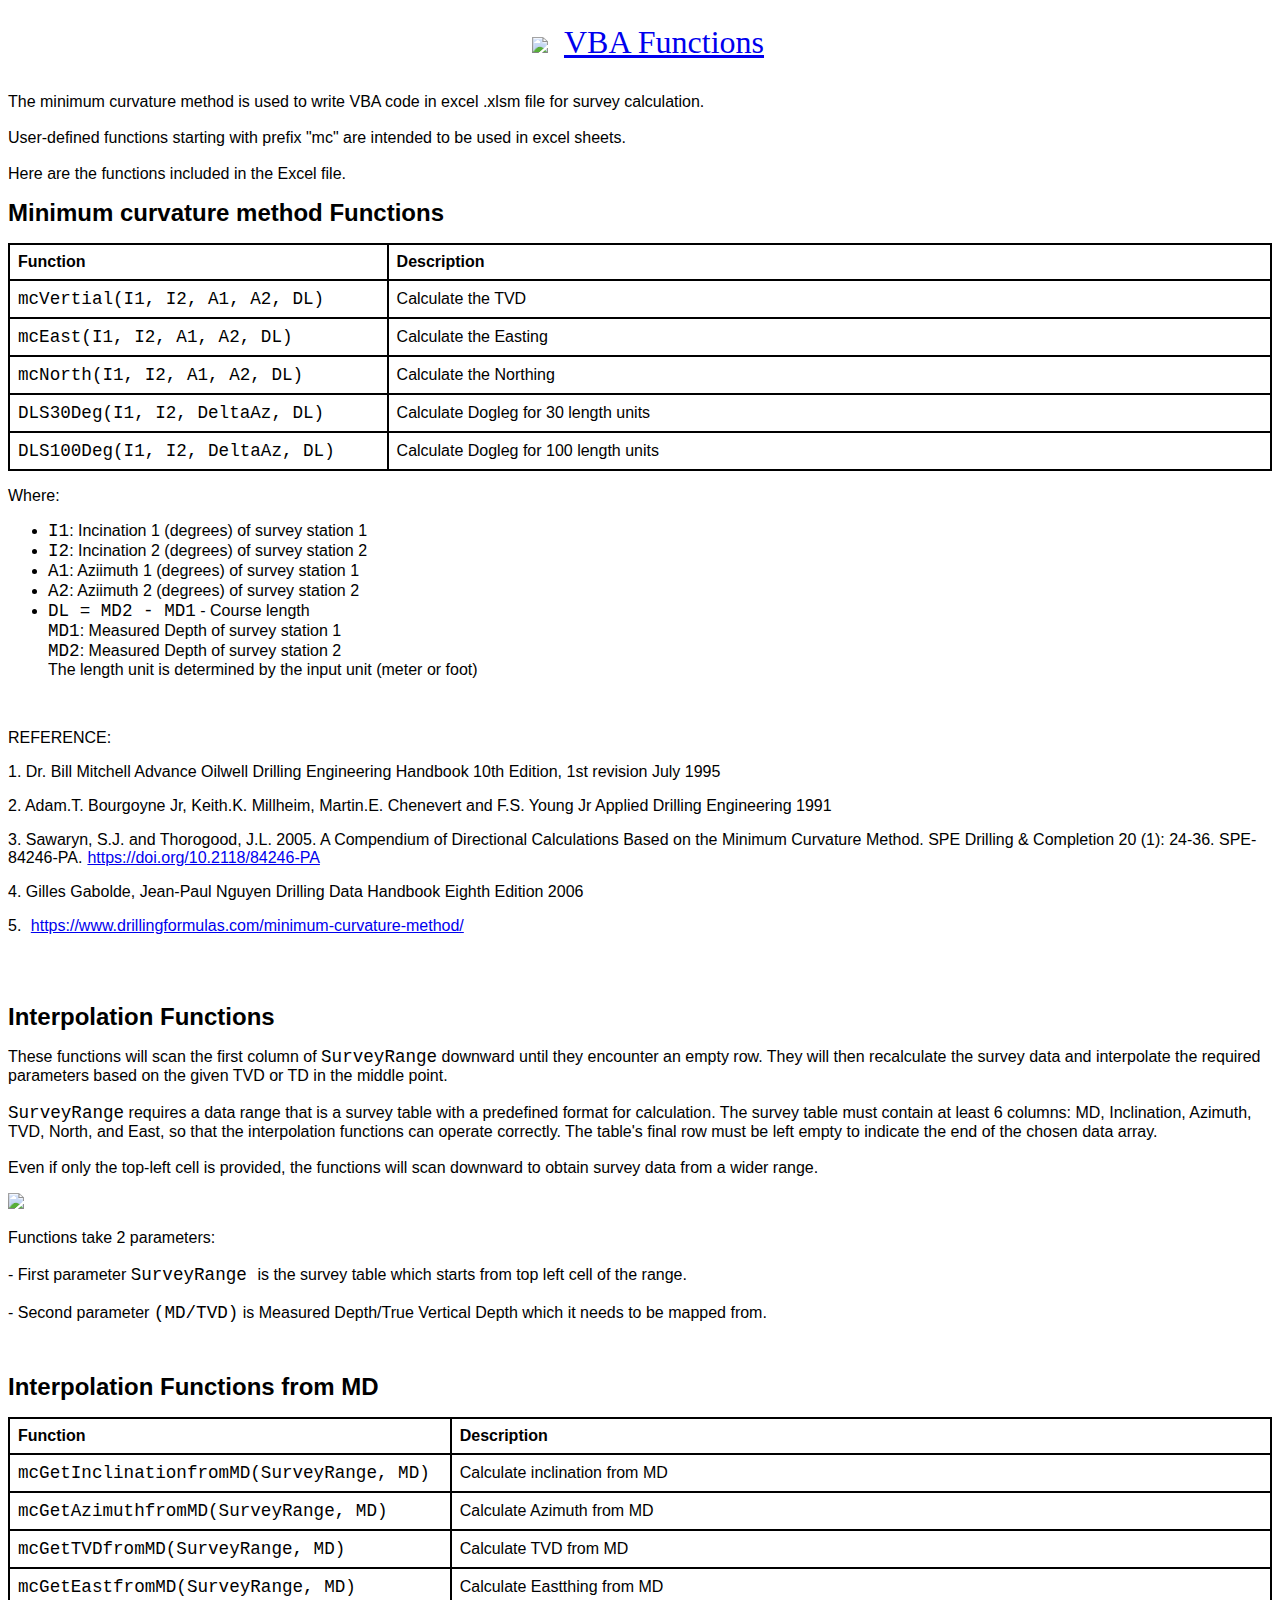
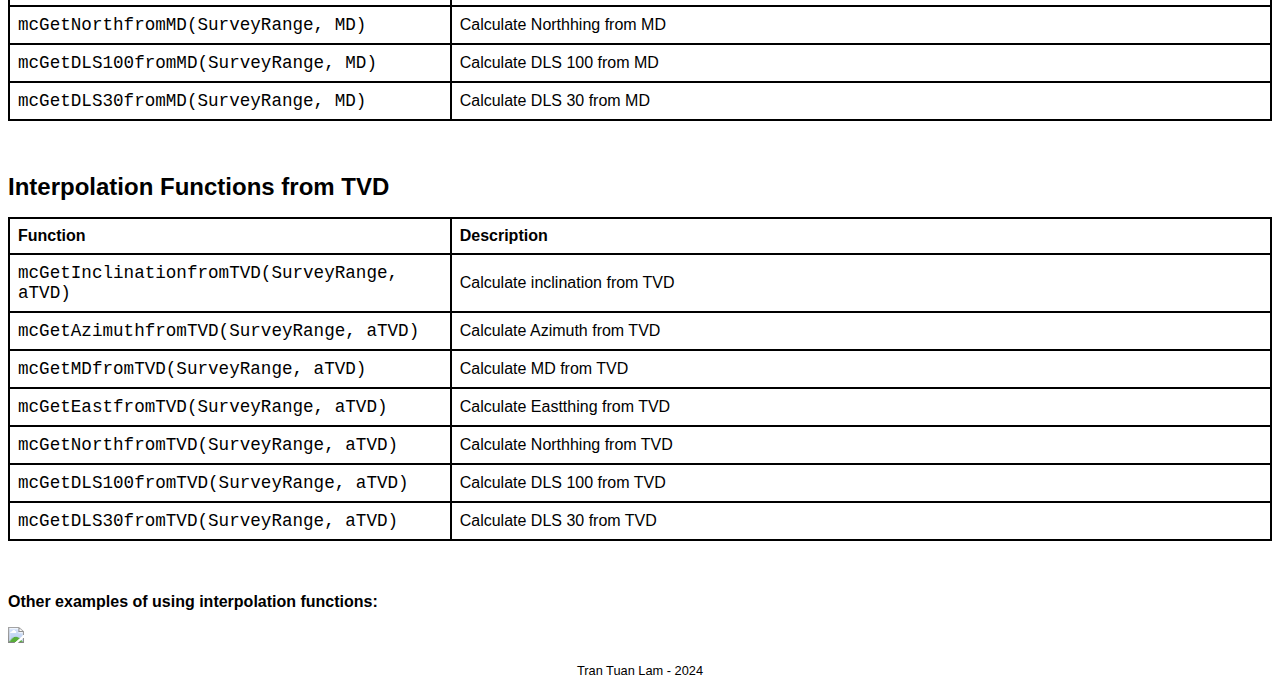
==== VBAFunctions.html @ b14d11f6 "Add files via upload" ====
<!DOCTYPE html>
<html lang="en">
  <head>
    <meta charset="UTF-8">
    <meta name="viewport" content="width=device-width, initial-scale=1.0">
    <title>Minimum Curvature Method</title>
    <link rel="stylesheet" href="styles.css">
  </head>

  <body>
    <div class="header">
      <div class="section">
        <a class="home" href="index.html"><img class="home-icon" src="files/icon/icons8-home-50.png"></a>
        
        <!-- <a class="help" href="help.html">Help</a> -->
        <a class="about" href="VBAFunctions.html">VBA Functions</a>
      </div>
    </div>
    <p>
      The minimum curvature method is used to write VBA code in excel .xlsm file for survey calculation. <br> <br>
      User-defined functions starting with prefix "mc" are intended to be used in excel sheets. <br> <br>
      Here are the functions included in the Excel file.
    </p>
    <div>
      
      <p style="font-size: 1.5rem;">
        <b>
        Minimum curvature method Functions        
      </b>
      </p>  
        
      
      <table class="functions">
        <tr>
          <th  style="width:30%" ;>Function</th>
          <th>Description</th>
        </tr>
        <tr>
          <td class="courier">mcVertial(I1, I2, A1, A2, DL)</td>
          <td>Calculate the TVD</td>
        </tr>
        <tr>
          <td class="courier">mcEast(I1, I2, A1, A2, DL) </td>
          <td>Calculate the Easting</td>
        </tr>
        <tr>
          <td class="courier">mcNorth(I1, I2, A1, A2, DL)
          </td>
          <td>Calculate the Northing</td>
        </tr>
        <tr>
          <td class="courier">DLS30Deg(I1, I2, DeltaAz, DL)</td>
          <td>Calculate Dogleg for 30 length units</td>
        </tr>
        <tr>
          <td class="courier">DLS100Deg(I1, I2, DeltaAz, DL)</td>
          <td>Calculate Dogleg for 100 length units</td>
        </tr>
      </table>
    </div>
    <p>
      Where:
    </p>
    <ul>
      <li><span class=courier>I1</span>: Incination 1 (degrees) of survey station 1</li>
      <li><span class=courier>I2</span>: Incination 2 (degrees) of survey station 2</li>
      <li><span class=courier>A1</span>: Aziimuth 1 (degrees) of survey station 1</li>
      <li><span class=courier>A2</span>: Aziimuth 2 (degrees) of survey station 2</li>
      <li>
        <span class=courier>DL = MD2 - MD1</span> - Course length <br>
        <span class=courier>MD1</span>: Measured Depth of survey station 1 <br>
          <span class=courier>MD2</span>: Measured Depth of survey station 2<br>
      The length unit is determined by the input unit (meter or foot)</li>
  </ul>
<BR>
    <p >REFERENCE:</p>    
        
    <p>1. Dr. Bill Mitchell Advance Oilwell Drilling Engineering Handbook 10th Edition, 1st revision July 1995 </p>
    <p>
    2. Adam.T. Bourgoyne Jr, Keith.K. Millheim, Martin.E. Chenevert and F.S. Young Jr 
    Applied Drilling Engineering 1991 </p>
    
    <p>3. Sawaryn, S.J. and Thorogood, J.L. 2005. A Compendium of Directional Calculations Based on the Minimum Curvature Method. SPE Drilling & Completion 20 (1): 24-36. SPE-84246-PA.<a class="ref" href="https://doi.org/10.2118/84246-PA">https://doi.org/10.2118/84246-PA</a></p>
    <p>4. Gilles Gabolde, Jean-Paul Nguyen Drilling Data Handbook Eighth Edition 2006 </p>
    <p>5. <a class="ref" href="https://www.drillingformulas.com/minimum-curvature-method/">https://www.drillingformulas.com/minimum-curvature-method/</a> </p>
    <br><br> 

    <p style="font-size: 1.5rem;">
      <b>Interpolation Functions</b>
    </p>

    <p>
      These functions will scan the first column of <span class=courier> SurveyRange</span> downward until they encounter an empty row. They will then recalculate the survey data and interpolate the required parameters based on the given TVD or TD in the middle point. <br><br>

    <span class=courier>SurveyRange</span> requires a data range that is a survey table with a predefined format for calculation. The survey table must contain at least 6 columns: MD, Inclination, Azimuth, TVD, North, and East, so that the interpolation functions can operate correctly. The table's final row must be left empty to indicate the end of the chosen data array.<br><br>
    
    Even if only the top-left cell is provided, the functions will scan downward to obtain survey data from a wider range.
  </p>


    <img class="pic1-about" src="files/images/empty row.jpg">

    <p>
      Functions take 2 parameters: <br> <br>
       - First parameter <span class=courier>  SurveyRange </span>is the survey table which starts from top left cell of the range.
       <br> <br>
      - Second parameter <span class=courier>(MD/TVD)</span> is Measured Depth/True Vertical Depth which it needs to be mapped from.
    </p>

    <br>
    
    <p style="font-size: 1.5rem;">
      <b>Interpolation Functions from MD</b>
    </p>

    <table class="functions">
      <tr>
        <th style="width:35%">Function</th>
        <th>Description</th>
      </tr>
      <tr>
        <td class="courier">mcGetInclinationfromMD(SurveyRange, MD)</td>
        <td>Calculate inclination from MD</td>
      </tr>
      <tr>
        <td class="courier">mcGetAzimuthfromMD(SurveyRange, MD)</td>
        <td>Calculate Azimuth from MD</td>
      </tr>
      <tr>
        <td class="courier">mcGetTVDfromMD(SurveyRange, MD)</td>
        <td>Calculate TVD from MD</td>
      </tr>
      <tr>
        <td class="courier">mcGetEastfromMD(SurveyRange, MD)</td>
        <td>Calculate Eastthing from MD </td>
      </tr>
      <tr>
        <td class="courier">mcGetNorthfromMD(SurveyRange, MD)</td>
        <td>Calculate Northhing from MD</td>
      </tr>
      <tr>
        <td class="courier">mcGetDLS100fromMD(SurveyRange, MD)</td>
        <td>Calculate DLS 100 from MD</td>
      </tr>
      <tr>
        <td class="courier">mcGetDLS30fromMD(SurveyRange, MD)</td>
        <td>Calculate DLS 30 from MD</td>
      </tr>
    </table>

    <br><br>


    <p style="font-size: 1.5rem;">
      <b>Interpolation Functions from TVD</b>
    </p>

      
    <table class="functions">
      <tr>
        <th style="width:35%" >Function</th>
        <th>Description</th>
      </tr>
      <tr>
        <td class="courier"> mcGetInclinationfromTVD(SurveyRange, aTVD)</td>
        <td>Calculate inclination from TVD</td>
      </tr>
      <tr>
        <td class="courier">mcGetAzimuthfromTVD(SurveyRange, aTVD)</td>
        <td>Calculate Azimuth from TVD</td>
      </tr>
      <tr>
        <td class="courier"> mcGetMDfromTVD(SurveyRange, aTVD)</td>
        <td>Calculate MD from TVD</td>
      </tr>
      <tr>
        <td class="courier">mcGetEastfromTVD(SurveyRange, aTVD)</td>
        <td>Calculate Eastthing from TVD </td>
      </tr>
      <tr>
        <td class="courier">mcGetNorthfromTVD(SurveyRange, aTVD)</td>
        <td>Calculate Northhing from TVD</td>
      </tr>
      <tr>
        <td class="courier"> mcGetDLS100fromTVD(SurveyRange, aTVD)</td>
        <td>Calculate DLS 100 from TVD</td>
      </tr>
      <tr>
        <td class="courier">mcGetDLS30fromTVD(SurveyRange, aTVD)</td>
        <td>Calculate DLS 30 from TVD</td>
      </tr>
    </table>
    <br><br>
    <p>
      <b>Other examples of using interpolation functions:</b>
    </p>

    <img class="pic2-about" src="files/images/example2.jpg">

    <p class="author">Tran Tuan Lam - 2024</p>
    <script src="script.js"></script>
  </body>
</html>
---- styles.css ----
p {
  font-family: Verdana, Geneva, Tahoma, sans-serif;
  font-size: 1.rem;
  display: block;
  margin-top: 1rem;
  margin-bottom: 1rem;
  margin-left: 0;
  margin-right: 0;

}

li{
  font-family: Verdana, Geneva, Tahoma, sans-serif;  
}
h2, h3, h4, h5 {
  font-size: 1.5rem;
}

.title {
  font-size: 2rem;
  display: flex;
  flex-direction: row;
  justify-content: center;
}

.section, .excel {
  display: flex;
  flex-direction: row;
  justify-content: center;
}

a {
  font-size: 2rem;
  margin-top: 1rem;
  margin-bottom: 1rem;
  margin-left: 1rem;
  margin-right: 0;
}

.pic1, .pic3 {
  max-width: 60%;
}

.pic2 {
  max-width: 60%;
}

.sidenote{
  text-align: center;
}

.warning {
  font-size: 1.8rem;
  text-align: center;
}

.author {
  font-size: 0.8rem;
  text-align: center;
}

table {
  font-size: 1.2rem;
  border-collapse: collapse;
  width: 100%; 

}

td, th {
  border: 2px solid #000000;
  /* border-bottom: 2px solid #000000; */
  font-family: Verdana, Geneva, Tahoma, sans-serif; 
  font-size: 1.0rem;
  
  max-width: 50%;
  text-align: left;
  padding: 8px;
}

/* td:last-child, th:last-child {
  border-right: none;
} */


.pic1-about {
  max-width: 60%;
}

.pic2-about {
  max-width: 80%;
}

ul {
  font-size: 1rem;
}

.ref {
  font-size: 1rem;
  margin-left: 5px;
}

.vba-link {
  font-size: 1rem;
  margin-left: 0;
}

.home-icon {
  max-width: 1em;
  align-items: center;
}

.courier{
  font-family: monospace;
  font-size: 1.1rem;
}
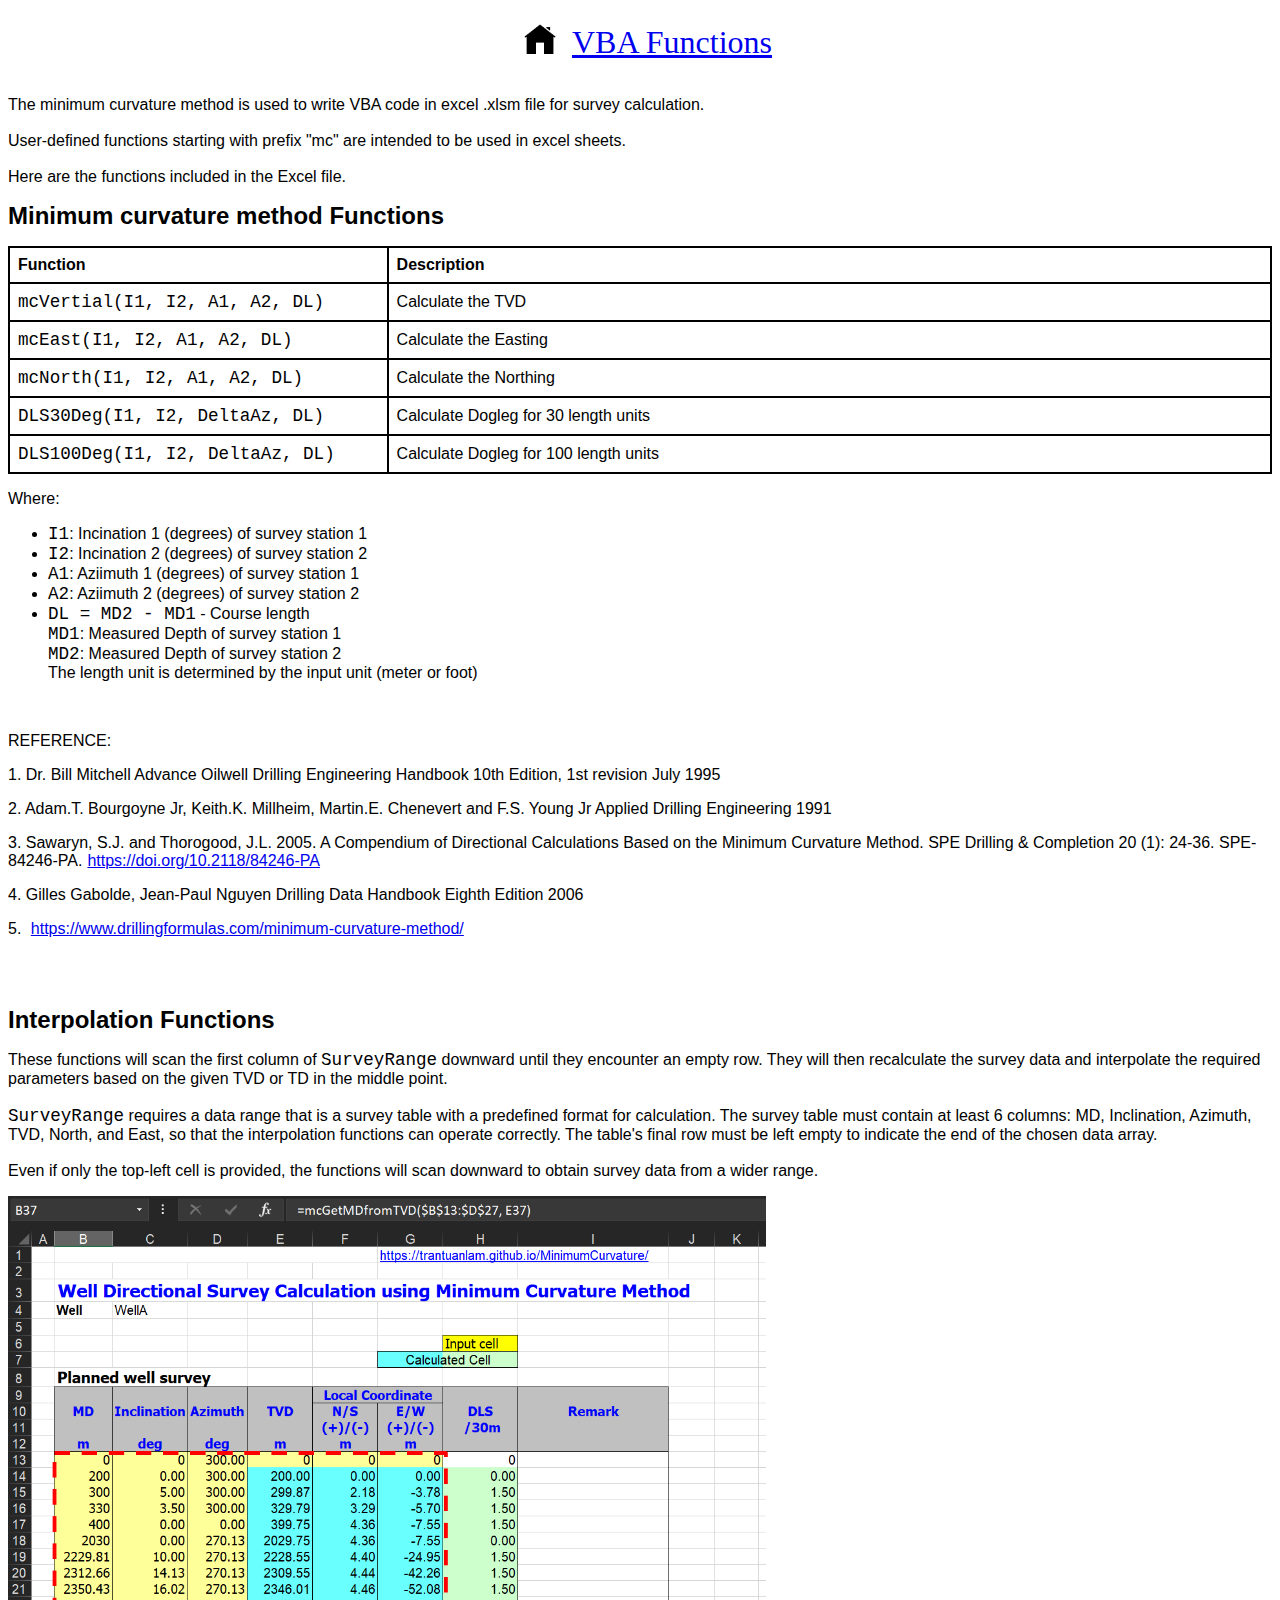
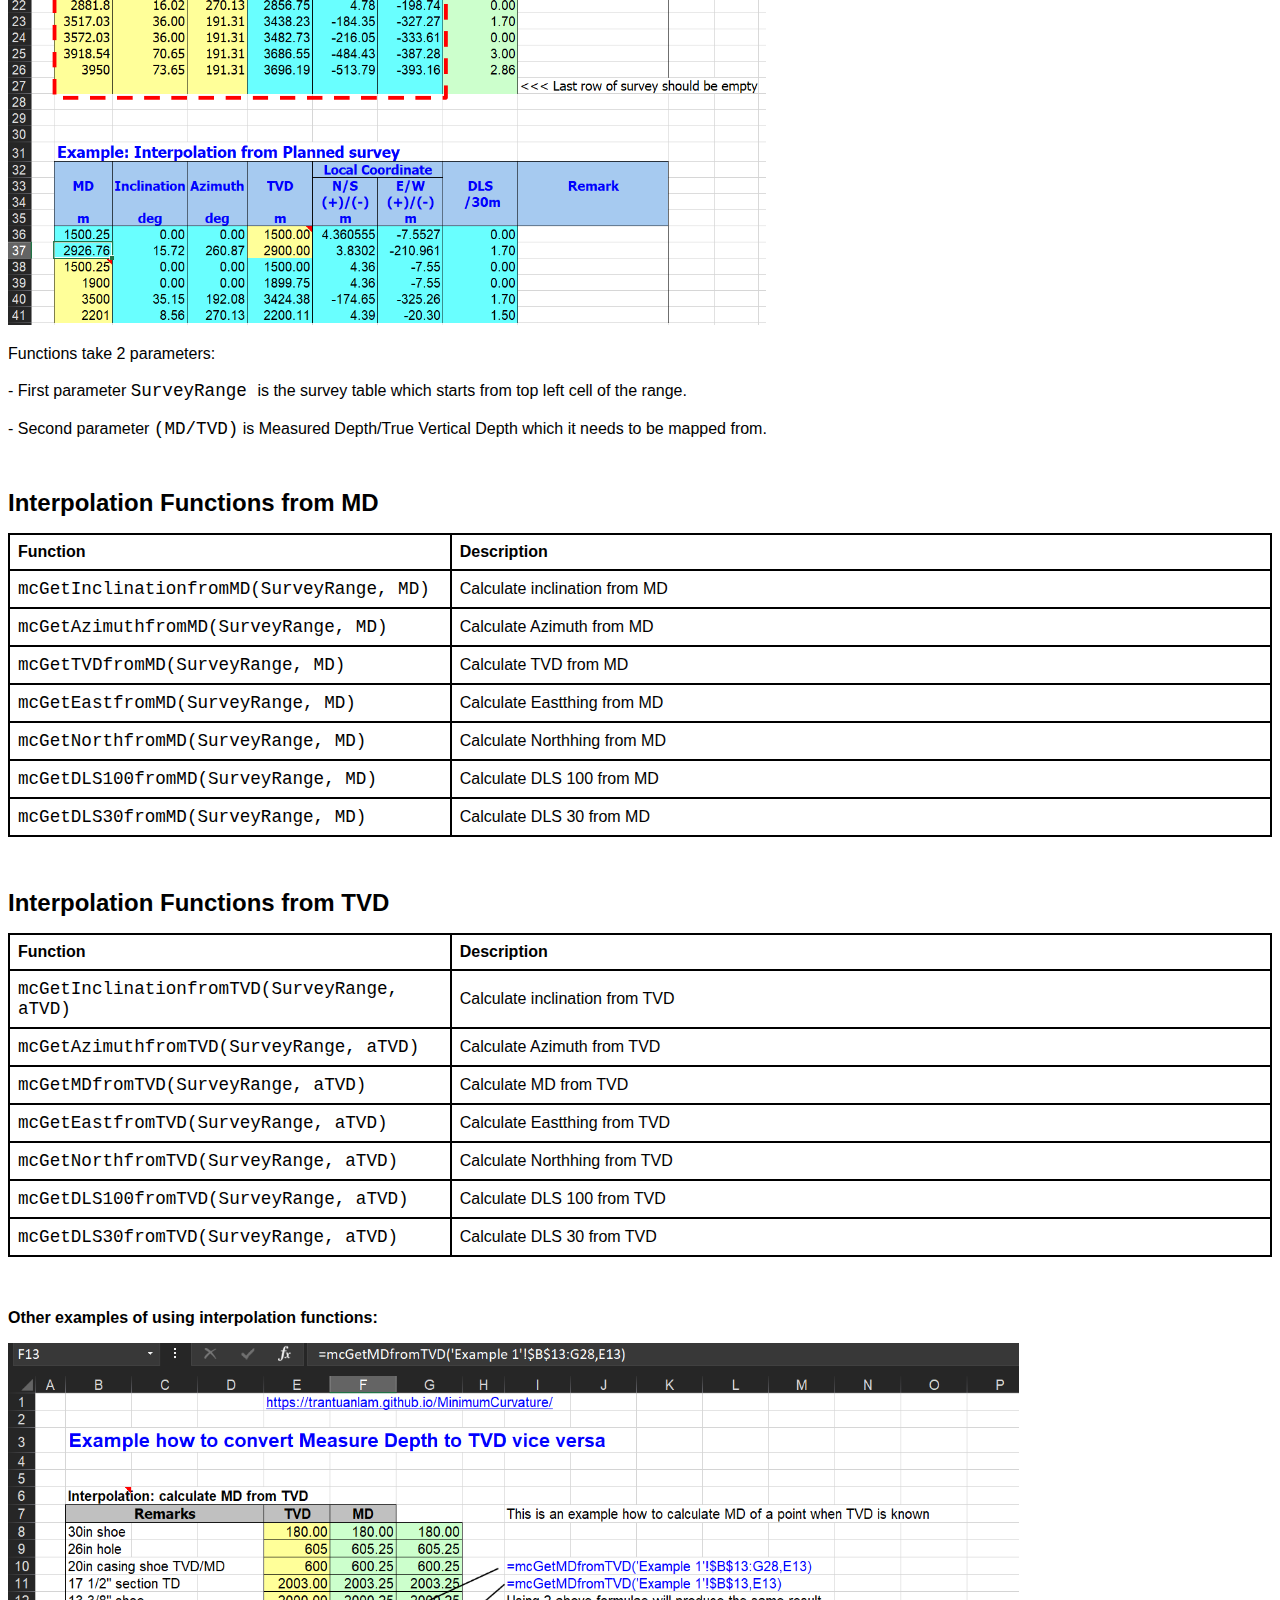
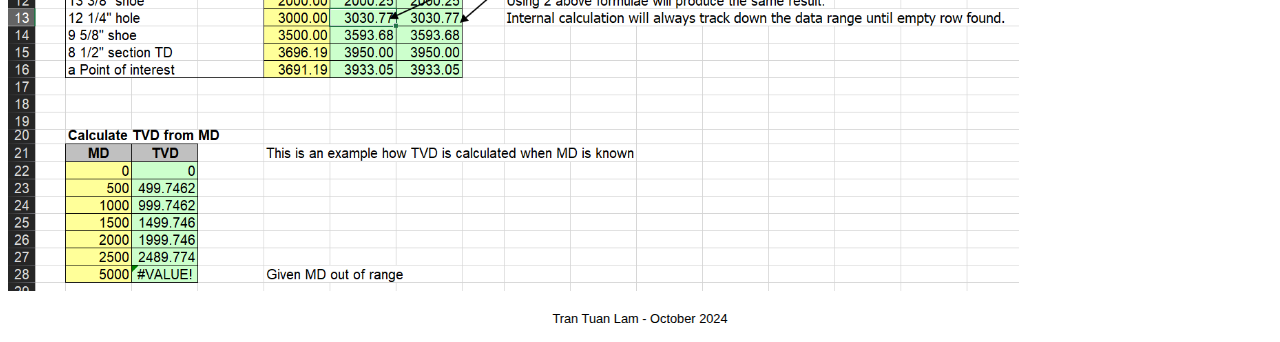
==== commit fdb5107c: "Minor Update" ====
--- a/VBAFunctions.html
+++ b/VBAFunctions.html
@@ -197,7 +197,7 @@
 
     <img class="pic2-about" src="files/images/example2.jpg">
 
-    <p class="author">Tran Tuan Lam - 2024</p>
+    <p class="author">Tran Tuan Lam - October 2024</p>
     <script src="script.js"></script>
   </body>
-</html>+</html>
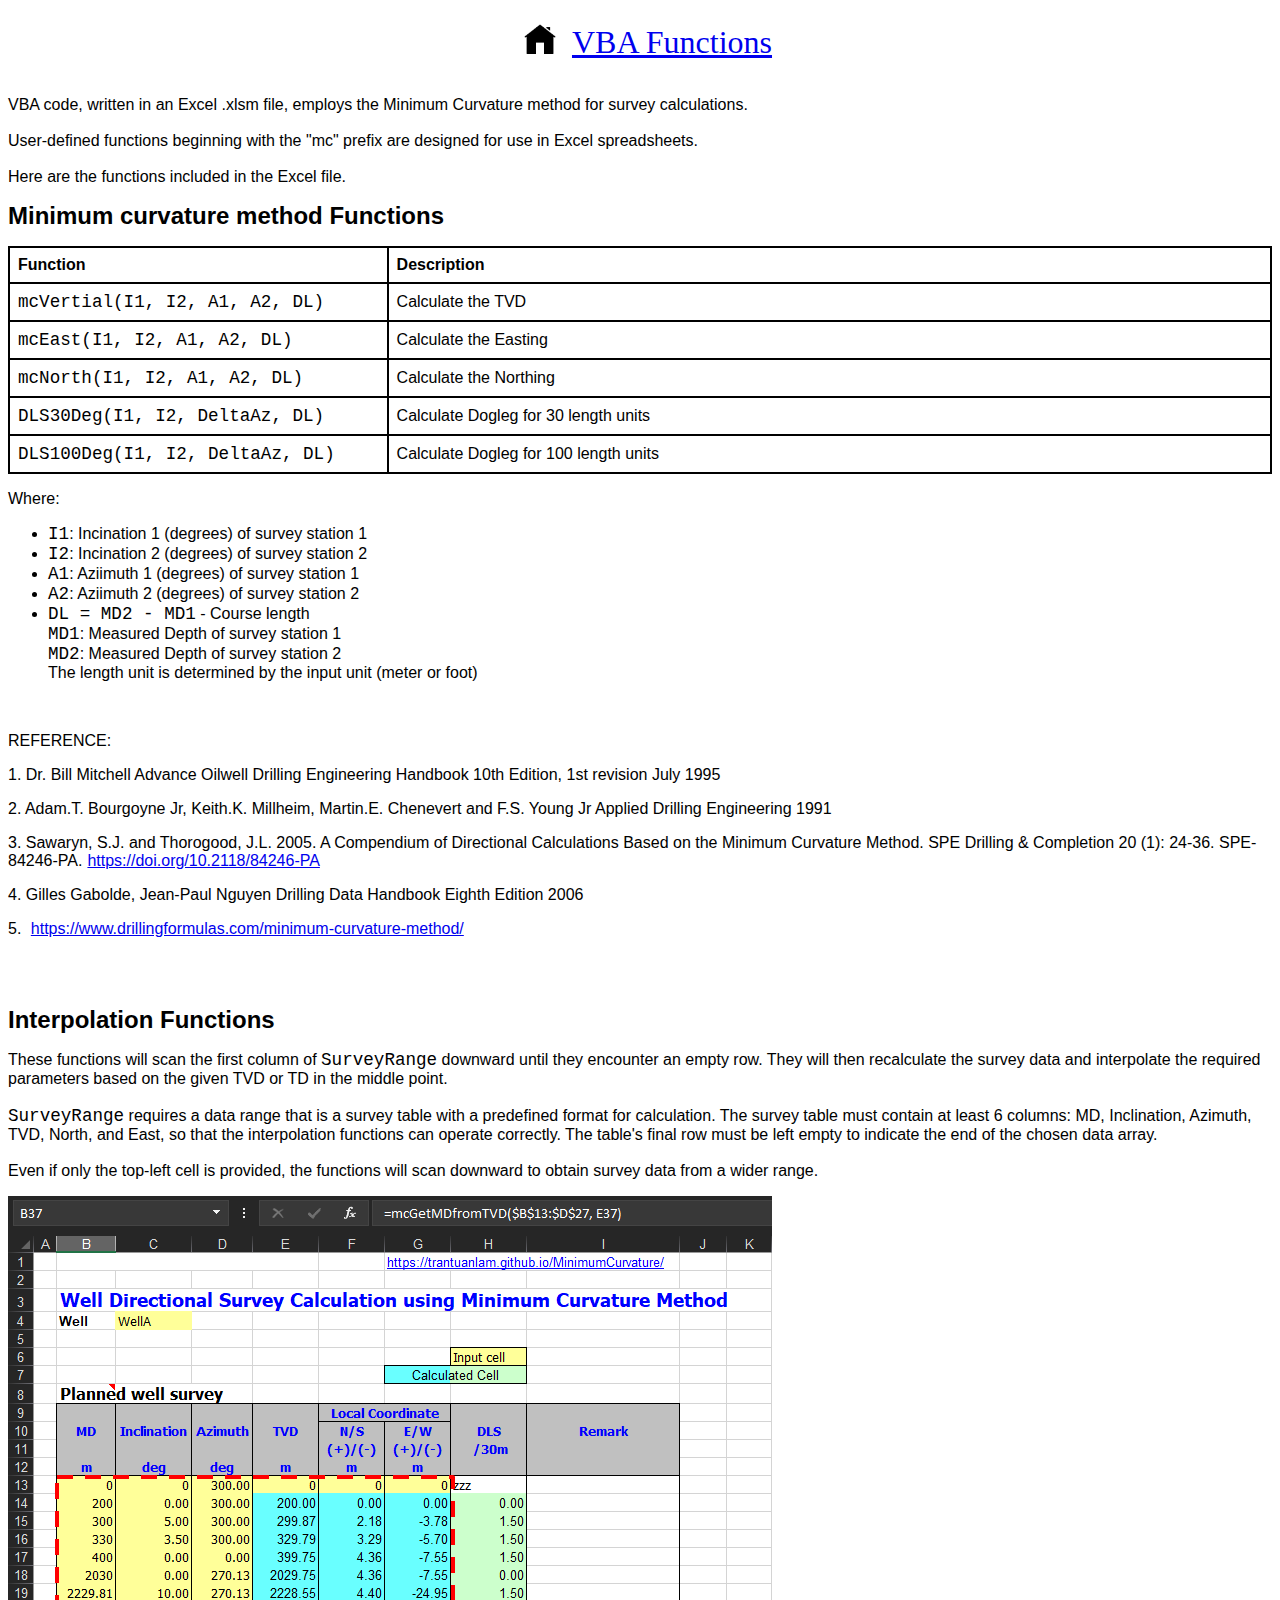
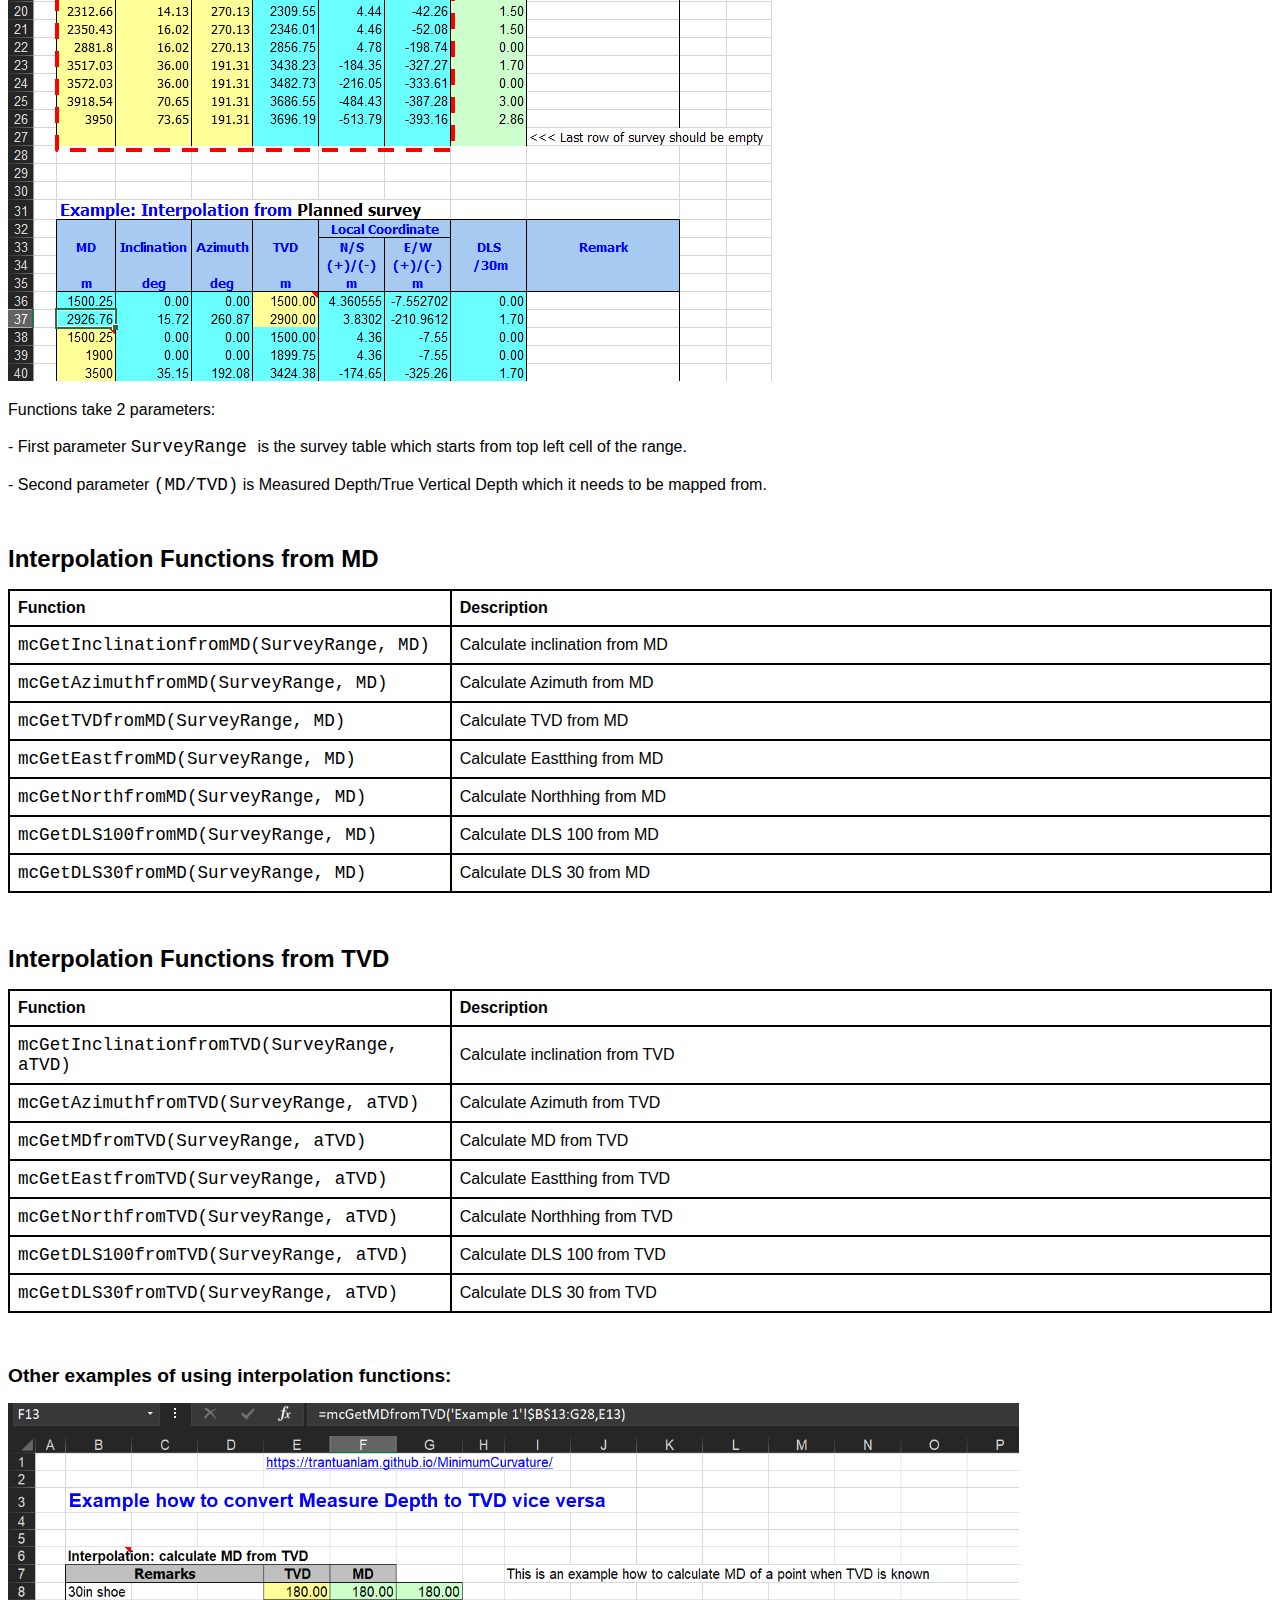
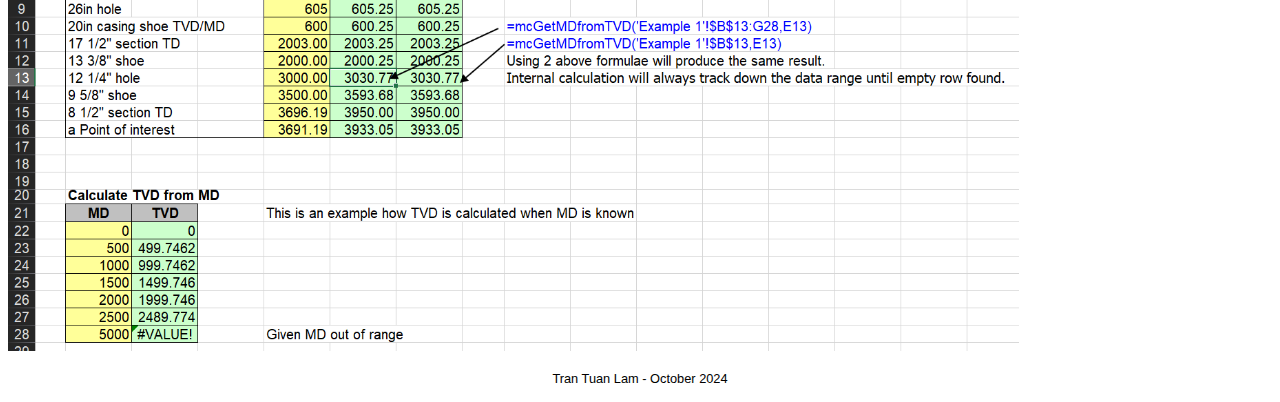
==== commit 7d9e6fb8: "Increase Image size to 80%" ====
--- a/VBAFunctions.html
+++ b/VBAFunctions.html
@@ -17,8 +17,8 @@
       </div>
     </div>
     <p>
-      The minimum curvature method is used to write VBA code in excel .xlsm file for survey calculation. <br> <br>
-      User-defined functions starting with prefix "mc" are intended to be used in excel sheets. <br> <br>
+      VBA code, written in an Excel .xlsm file, employs the Minimum Curvature method for survey calculations. <br> <br>
+      User-defined functions beginning with the "mc" prefix are designed for use in Excel spreadsheets. <br> <br>
       Here are the functions included in the Excel file.
     </p>
     <div>
@@ -191,7 +191,7 @@
       </tr>
     </table>
     <br><br>
-    <p>
+    <p style="font-size: 1.2rem;">
       <b>Other examples of using interpolation functions:</b>
     </p>
 
@@ -200,4 +200,4 @@
     <p class="author">Tran Tuan Lam - October 2024</p>
     <script src="script.js"></script>
   </body>
-</html>
+</html>--- a/styles.css
+++ b/styles.css
@@ -38,7 +38,7 @@
 }
 
 .pic1, .pic3 {
-  max-width: 60%;
+  max-width: 80%;
 }
 
 .pic2 {
@@ -83,7 +83,7 @@
 
 
 .pic1-about {
-  max-width: 60%;
+  max-width: 80%;
 }
 
 .pic2-about {
@@ -112,4 +112,10 @@
 .courier{
   font-family: monospace;
   font-size: 1.1rem;
+}
+
+.hightlight1{
+  font-size: 1.5rem;  
+  background-color:yellow;"
+  font-weight: bold;
 }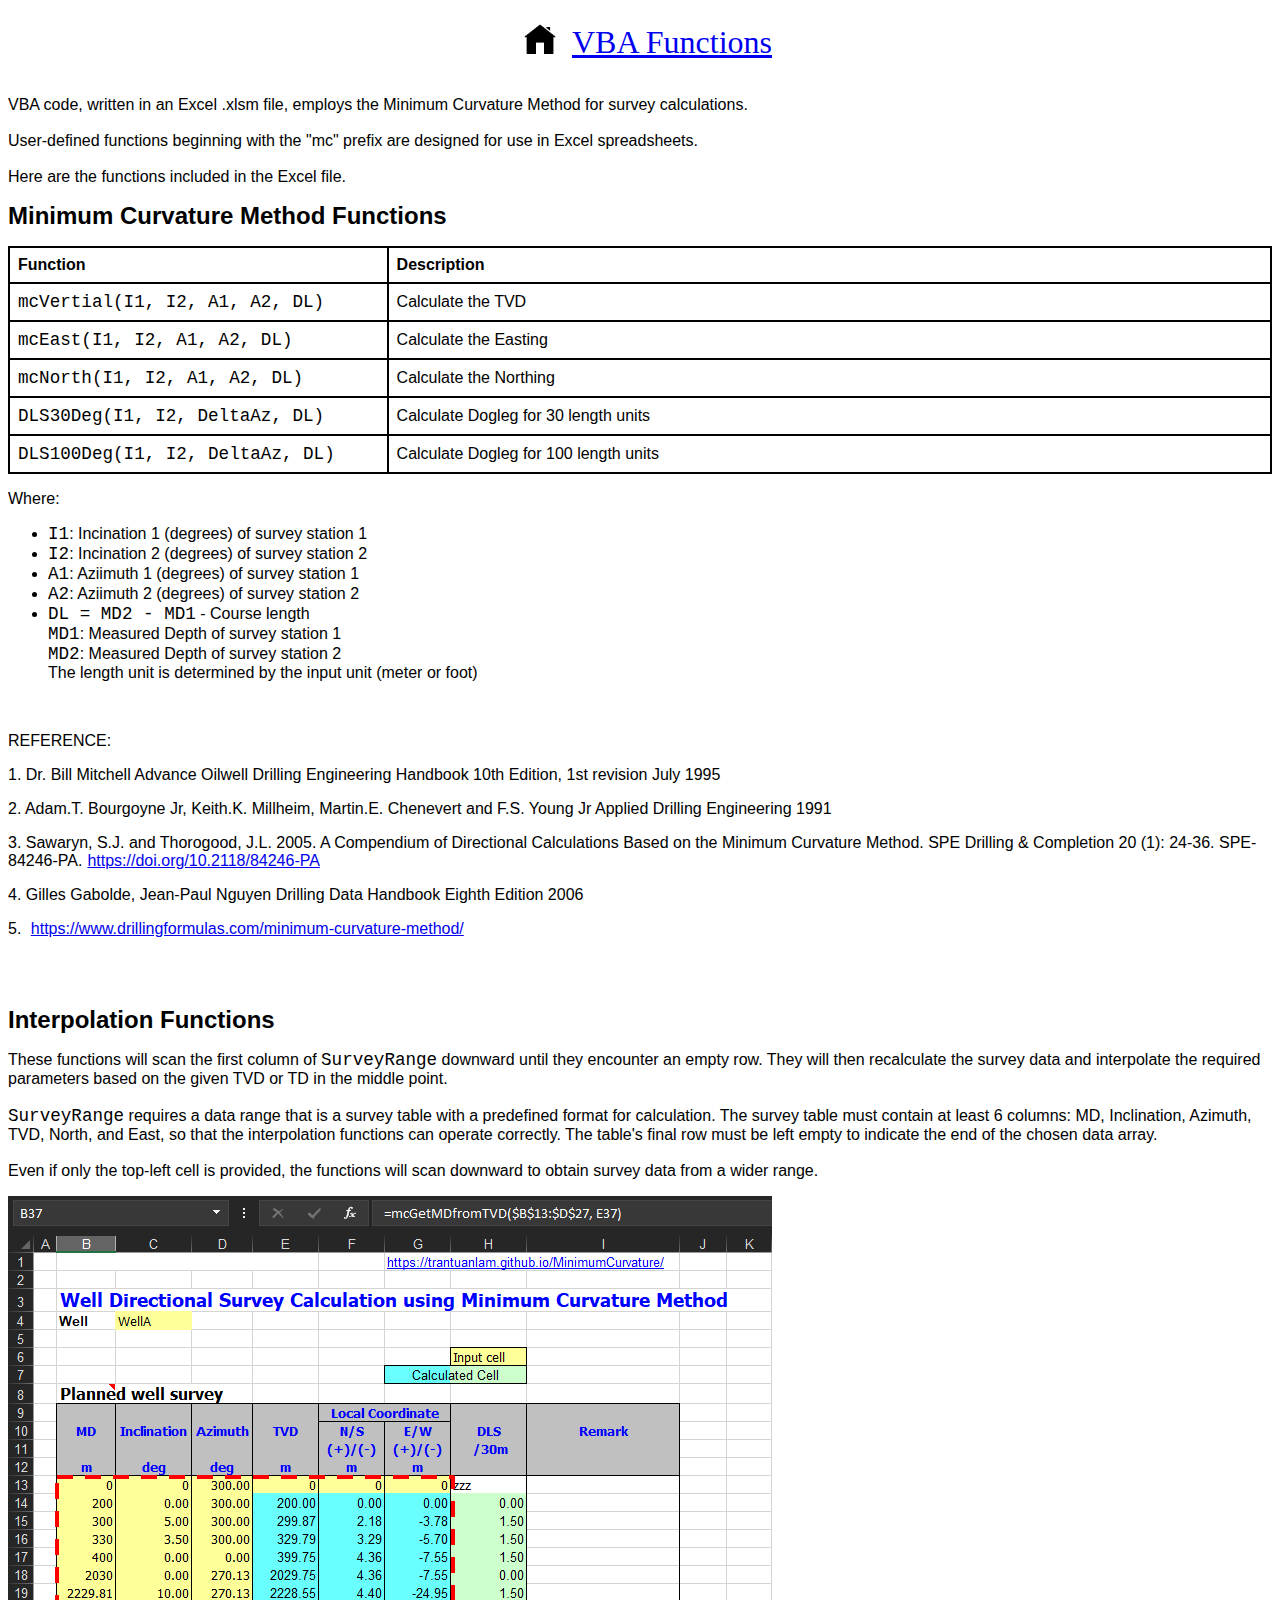
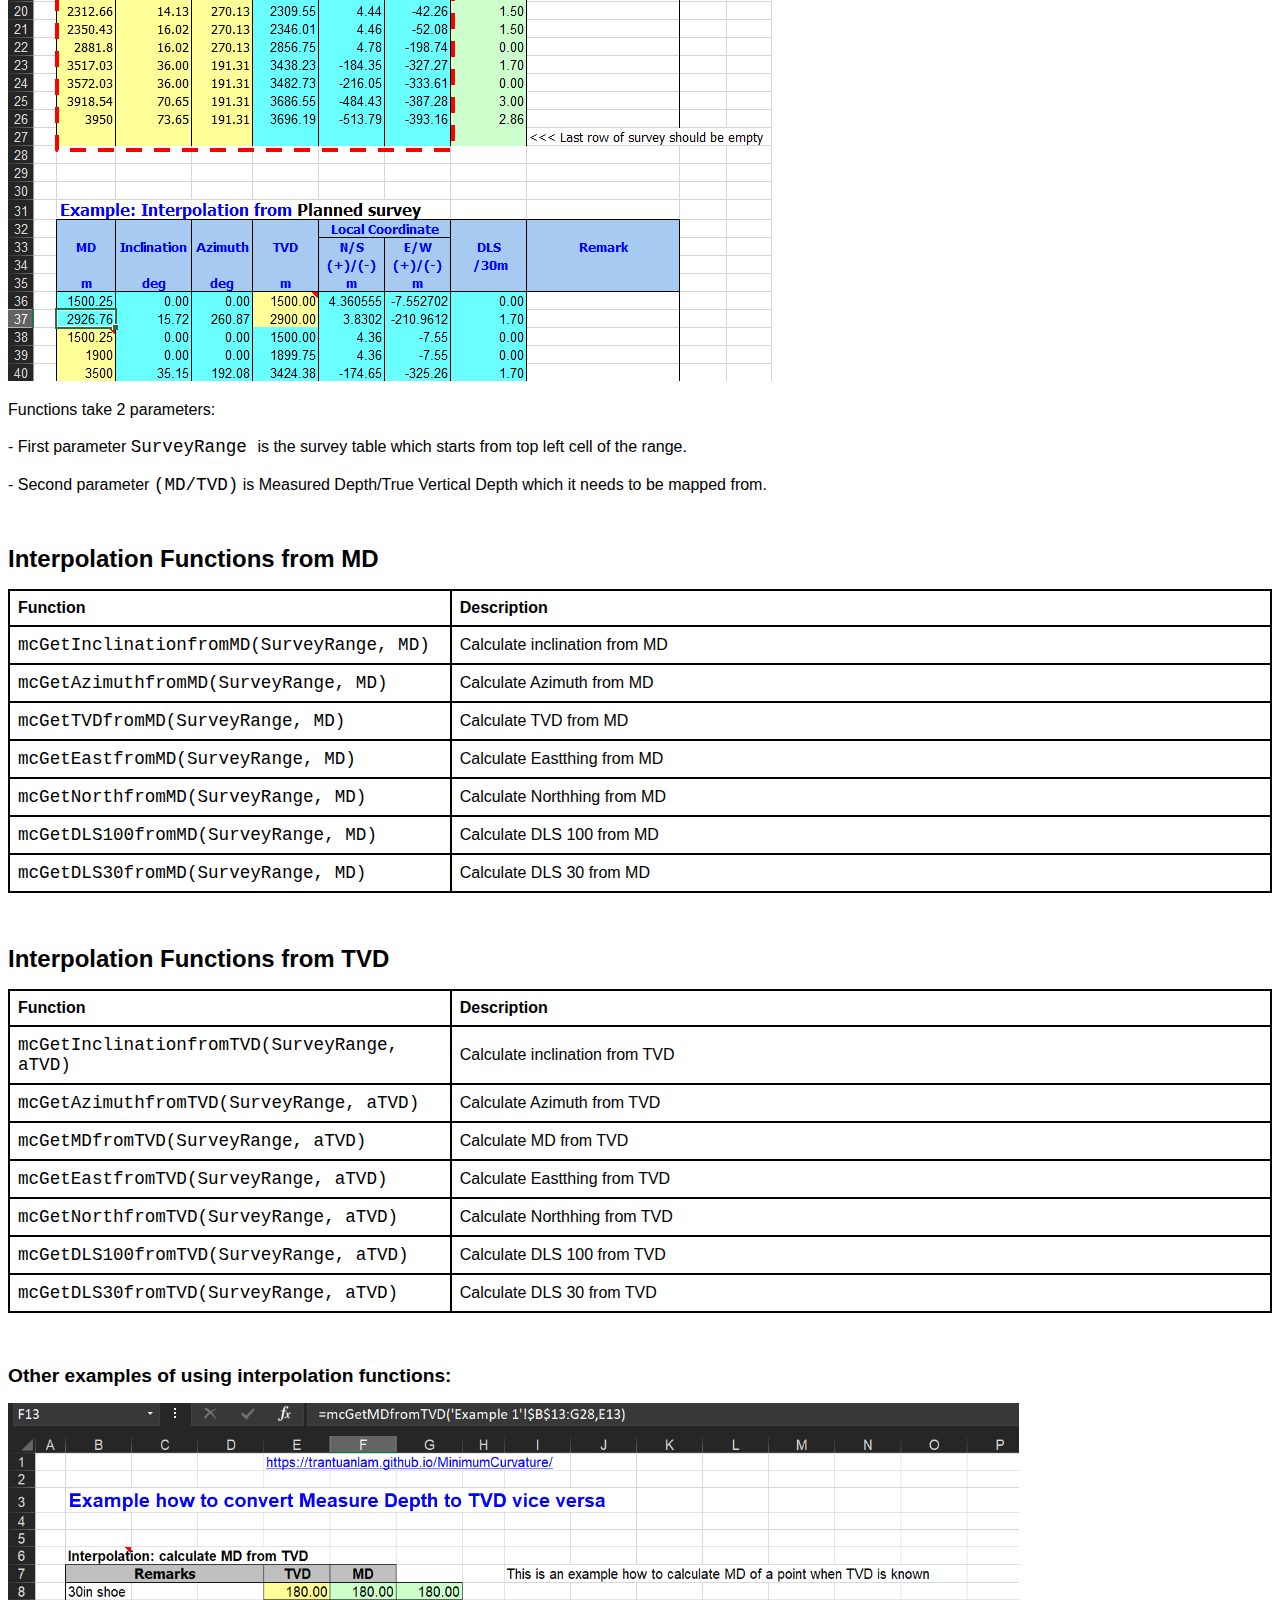
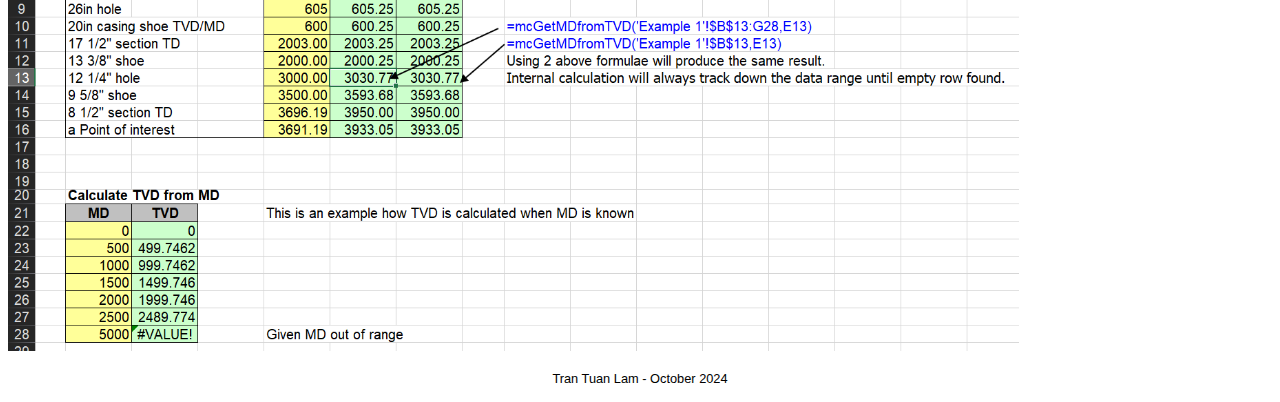
==== commit 0df0b241: "Capitalization" ====
--- a/VBAFunctions.html
+++ b/VBAFunctions.html
@@ -17,7 +17,7 @@
       </div>
     </div>
     <p>
-      VBA code, written in an Excel .xlsm file, employs the Minimum Curvature method for survey calculations. <br> <br>
+      VBA code, written in an Excel .xlsm file, employs the Minimum Curvature Method for survey calculations. <br> <br>
       User-defined functions beginning with the "mc" prefix are designed for use in Excel spreadsheets. <br> <br>
       Here are the functions included in the Excel file.
     </p>
@@ -25,7 +25,7 @@
       
       <p style="font-size: 1.5rem;">
         <b>
-        Minimum curvature method Functions        
+        Minimum Curvature Method Functions        
       </b>
       </p>  
         
